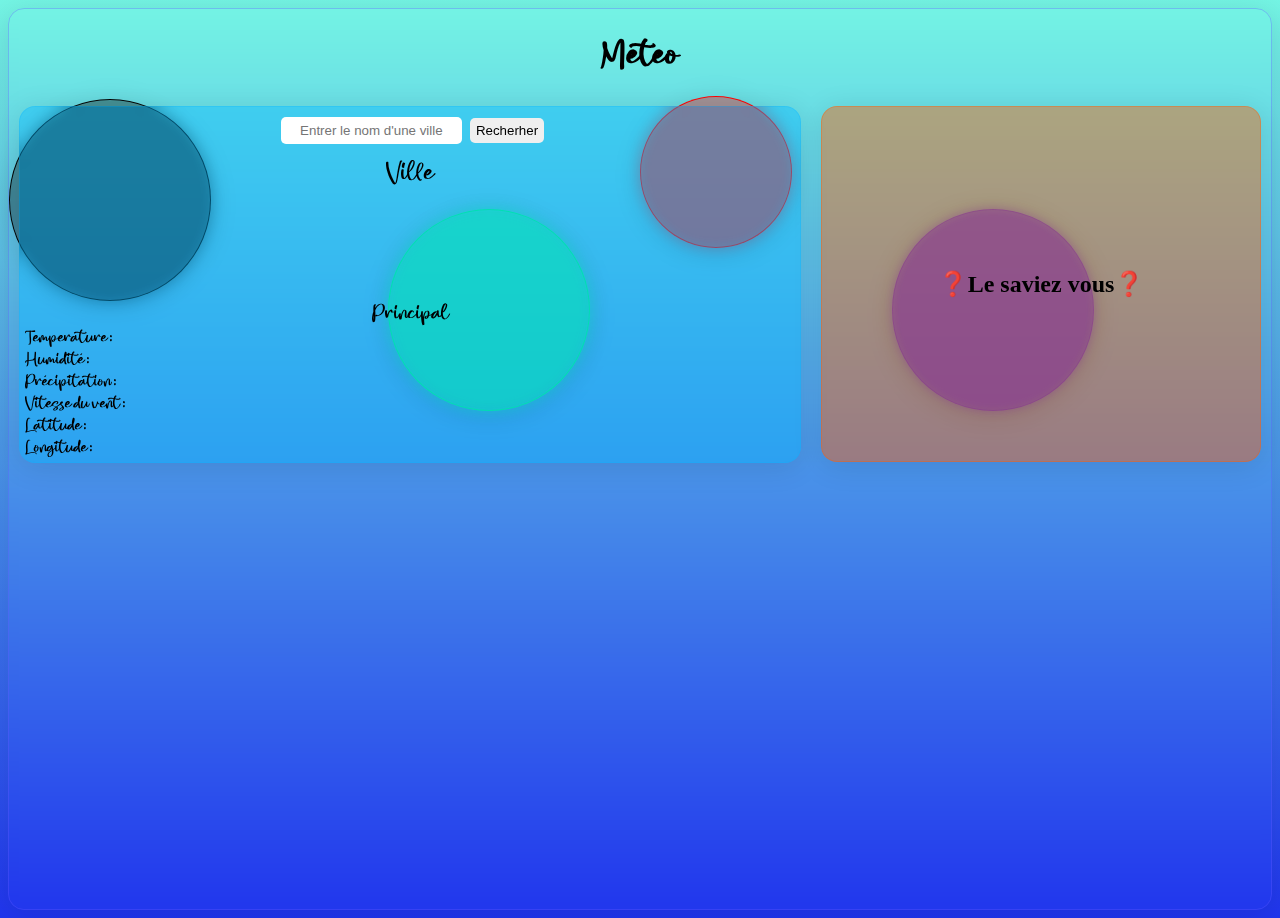
==== index.html @ d0296853 "Version 1.0.0" ====
<!DOCTYPE html>
<html lang="en">
<head>
    <meta charset="UTF-8">
    <meta name="viewport" content="width=device-width, initial-scale=1.0">
    <title>Weather</title>
    <link rel="stylesheet" href="style.css">
</head>
<body>
    <h1>Meteo</h1>
    <div class="bulle1"></div>
    <div class="bulle2"></div>
    <div class="bulle3"></div>
    <div class="bulle4"></div>

<div id="box">
    <div id="box2">
        <div class="oki">
            <input type="text" id="inpu" placeholder="Entrer le nom d'une ville" >
            <button id="btn">Recherher</button>
        </div>

        <div id="ville">Ville</div>
        <div><img id="meteo" height="100px"></div>
        <div id="principal">Principal</div>

        <div class="space">
            <div>Temperature : <span id="temperature"></span></div>
            <div>Humidité : <span id="humidite"></span></div>
            <div>Précipitation : <span id="precip"></span></div>
            <div>Vitesse du vent : <span id="vitesse"></span></div>
            <div>Latitude : <span id="lat"></span></div>
            <div>Longitude : <span id="long"></span></div>

        </div>

    </div>
    <div class="container">
        <div class="div" id="div1"><h2>❓Le saviez vous❓ </h2><span id="saviez"></span></div>
        <div class="div" id="div2" style="display: none;"><h2>Joke🤡</h2> <span id="joke"></span></div>
        <div class="div" id="div3" style="display: none;">eez</div>
    </div>
    
</div>
<script src="script.js"></script>
</body>
</html>
---- style.css ----
@import url(https://www.fontspace.com/simple-love-font-f100350);
@font-face {
    font-family: font-1;
    src: url(./Documents/SimpleLove-8MJYA.otf);
}



body{
    
    background-repeat: no-repeat;
    height: 100vh;
    /* From https://css.glass */
background: linear-gradient(rgba(2, 236, 205, 0.548),rgba(7, 30, 235, 0.897));
border-radius: 16px;
box-shadow: 0 4px 30px rgba(0, 0, 0, 0.1);
backdrop-filter: blur(5px);
-webkit-backdrop-filter: blur(5px);
border: 1px solid rgba(97, 88, 255, 0.34);
overflow: hidden;
}
#box{
display: flex;
justify-content: space-between;


}



#box2{
    font-family: font-1;
margin: 10px;
border: solid;
width: 70%;
padding: 5px;
text-align: center;
background: rgba(0, 179, 255, 0.4);
border-radius: 16px;
box-shadow: 0 4px 30px rgba(0, 0, 0, 0.1);
backdrop-filter: blur(6.9px);
-webkit-backdrop-filter: blur(6.9px);
border: 1px solid rgba(0, 179, 255, 0.24);
}
.space div{
display: flex;
justify-content: space-between;
}


#box2 div{
    text-align: center;
}


#inpu{
    outline: none;
    border: none;
    text-align: center;
    height: 25px;
    width: auto;
    border-radius: 5px;
    margin: 5px;
}

#btn{
    outline: none;
    border: none;
    border-radius: 5px;
    height: 25px;
    cursor: pointer;
}
#box3{
    margin: 10px;
    border: solid;
    width: 70%;
    padding: 5px;
    background: red;

}

.container {
    display: flex;
    position: relative;
    margin: 10px;
    width: 40%;
    height: auto;

     /* Ajoutez cette ligne pour positionner les divs relativement */
  }
  
  .div {
    display: flex;
    align-items: center;
    justify-content: center;
    text-align: center;
    height: 93.5%;
    width: 100%;
    padding: 10px;
    border: 1px solid #ccc;
    text-align: center;
    cursor: pointer;
    position: relative; /* Ajoutez cette ligne pour positionner les divs absolument */
    transition: opacity 0.3s ease-in-out; /* Ajoutez une transition pour l'opacité */
  }
  
  .div:hover {
    background-color: #f0f0f0;
    opacity: 0.7; /* Réduisez légèrement l'opacité au survol */
  }
  
/* Media query pour les écrans larges */
@media (max-width: 480px) {
    #box{
    flex-direction: column;
    justify-content: center;
    align-items: center;/* Les divs sont alignées côte à côte */

    }
    .container {
        width: 70%;

    
         /* Ajoutez cette ligne pour positionner les divs relativement */
      }
  }

  #ville{
    margin: 5px;
    font-size: 25px;
  }

  #principal{
    font-size: 20px;
  }

  #div1{
    /* From https://css.glass */
background: rgba(255, 91, 0, 0.44);
border-radius: 16px;
box-shadow: 0 4px 30px rgba(0, 0, 0, 0.1);
backdrop-filter: blur(5px);
-webkit-backdrop-filter: blur(5px);
border: 1px solid rgba(255, 91, 0, 0.34);
display: flex;
align-items: center;
justify-content: center;
  }

#div2{
    /* From https://css.glass */
background: rgba(0, 255, 78, 0.44);
border-radius: 16px;
box-shadow: 0 4px 30px rgba(0, 0, 0, 0.1);
backdrop-filter: blur(5px);
-webkit-backdrop-filter: blur(5px);
border: 1px solid rgba(0, 255, 78, 0.34);

}

#div3{
    /* From https://css.glass */
background: rgba(216, 255, 0, 0.44);
border-radius: 16px;
box-shadow: 0 4px 30px rgba(0, 0, 0, 0.1);
backdrop-filter: blur(5px);
-webkit-backdrop-filter: blur(5px);
border: 1px solid rgba(216, 255, 0, 0.34);

}

h1{
    text-align: center;
    font-family: font-1;
}


.bulle1{

    position: absolute;
    height: 150px;
    width: 150px;
    border-radius: 50%;
/* From https://css.glass */
background: rgba(255, 0, 0, 0.36);
box-shadow: 0 4px 30px rgba(0, 0, 0, 0.1);
backdrop-filter: blur(8.1px);
-webkit-backdrop-filter: blur(8.1px);
border: 1px solid rgba(255, 0, 0, 0.98);
    left: 50%;
    
}
.bulle2{

    position: absolute;
    height: 200px;
    width: 200px;
    border-radius: 50%;
/* From https://css.glass */
background: rgba(0, 255, 128, 0.36);
box-shadow: 0 4px 30px rgba(0, 0, 0, 0.1);
backdrop-filter: blur(8.1px);
-webkit-backdrop-filter: blur(8.1px);
border: 1px solid rgba(0, 255, 128, 0.98);
    left: 30%;
    
    top: 200px;
}
.bulle3{
    top: 90px;
    position: absolute;
    height: 200px;
    width: 200px;
    border-radius: 50%;
/* From https://css.glass */
background: rgba(0, 0, 0, 0.36);
box-shadow: 0 4px 30px rgba(0, 0, 0, 0.1);
backdrop-filter: blur(8.1px);
-webkit-backdrop-filter: blur(8.1px);
border: 1px solid rgba(0, 0, 0, 0.98);
}

.bulle4{

    position: absolute;
    height: 200px;
    width: 200px;
    border-radius: 50%;
/* From https://css.glass */
background: rgba(34, 0, 255, 0.36);
box-shadow: 0 4px 30px rgba(0, 0, 0, 0.1);
backdrop-filter: blur(8.1px);
-webkit-backdrop-filter: blur(8.1px);
border: 1px solid rgba(34, 0, 255, 0.3);
    left: 70%;
    
    top: 200px;
}

span{
    text-align: center;
}
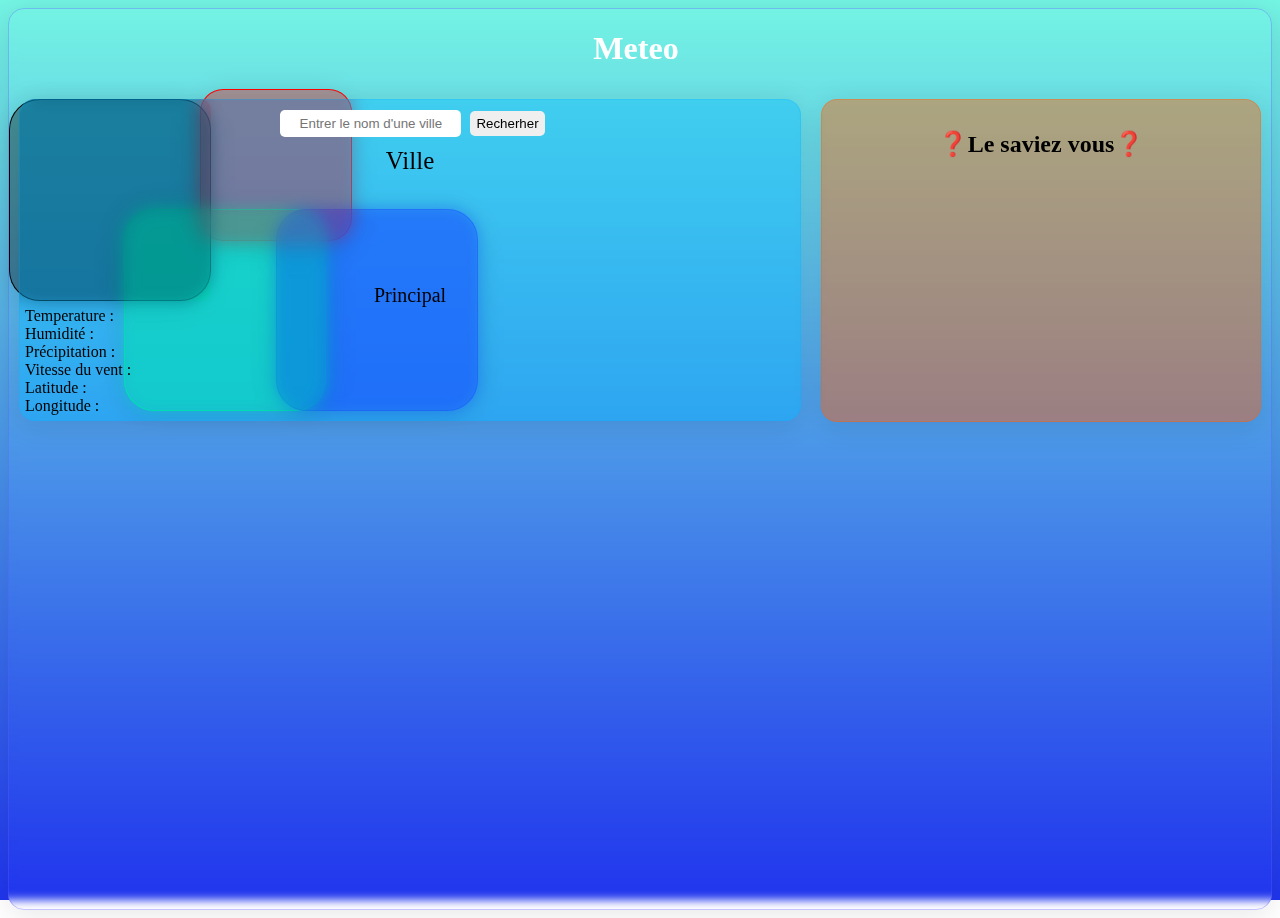
==== commit 12f53ff6: "Weather 2.0" ====
--- a/index.html
+++ b/index.html
@@ -4,14 +4,27 @@
     <meta charset="UTF-8">
     <meta name="viewport" content="width=device-width, initial-scale=1.0">
     <title>Weather</title>
+    <link rel="shortcut icon" href="./animated/weather.svg" type="image/x-icon">
     <link rel="stylesheet" href="style.css">
+    <script src="./Documents/anime-master/lib/anime.min.js"></script>
+
 </head>
 <body>
-    <h1>Meteo</h1>
-    <div class="bulle1"></div>
-    <div class="bulle2"></div>
-    <div class="bulle3"></div>
-    <div class="bulle4"></div>
+
+
+    <div id="loader">
+        <img src="./animated/day.svg" alt="" height="200px">
+    </div>
+
+
+    <h1>Meteo <img src="./animated/weather.svg" alt=""></h1>
+    <div class="bulles">
+        <div class="bulle1"></div>
+        <div class="bulle2"></div>
+        <div class="bulle3"></div>
+        <div class="bulle4"></div>
+    </div>
+
 
 <div id="box">
     <div id="box2">
@@ -38,7 +51,7 @@
     <div class="container">
         <div class="div" id="div1"><h2>❓Le saviez vous❓ </h2><span id="saviez"></span></div>
         <div class="div" id="div2" style="display: none;"><h2>Joke🤡</h2> <span id="joke"></span></div>
-        <div class="div" id="div3" style="display: none;">eez</div>
+        <div class="div" id="div3" style="display: none;">None</div>
     </div>
     
 </div>
--- a/style.css
+++ b/style.css
@@ -8,23 +8,33 @@
 
 body{
     
-    background-repeat: no-repeat;
+
     height: 100vh;
     /* From https://css.glass */
 background: linear-gradient(rgba(2, 236, 205, 0.548),rgba(7, 30, 235, 0.897));
+background-repeat: no-repeat;
+background-attachment: fixed;
 border-radius: 16px;
 box-shadow: 0 4px 30px rgba(0, 0, 0, 0.1);
 backdrop-filter: blur(5px);
 -webkit-backdrop-filter: blur(5px);
 border: 1px solid rgba(97, 88, 255, 0.34);
 overflow: hidden;
-}
+
+}
+
+
+
+
 #box{
+    position: relative;
 display: flex;
 justify-content: space-between;
 
 
 }
+
+
 
 
 
@@ -90,10 +100,10 @@
   }
   
   .div {
-    display: flex;
+    /* display: flex;
     align-items: center;
     justify-content: center;
-    text-align: center;
+    text-align: center; */
     height: 93.5%;
     width: 100%;
     padding: 10px;
@@ -123,6 +133,10 @@
     
          /* Ajoutez cette ligne pour positionner les divs relativement */
       }
+
+      .bulle4{
+        left: 54.5%;
+      }
   }
 
   #ville{
@@ -142,9 +156,9 @@
 backdrop-filter: blur(5px);
 -webkit-backdrop-filter: blur(5px);
 border: 1px solid rgba(255, 91, 0, 0.34);
-display: flex;
+/* display: flex;
 align-items: center;
-justify-content: center;
+justify-content: center; */
   }
 
 #div2{
@@ -172,6 +186,7 @@
 h1{
     text-align: center;
     font-family: font-1;
+    color: white;
 }
 
 
@@ -180,14 +195,14 @@
     position: absolute;
     height: 150px;
     width: 150px;
-    border-radius: 50%;
+    /* border-radius: 50%; */
 /* From https://css.glass */
 background: rgba(255, 0, 0, 0.36);
 box-shadow: 0 4px 30px rgba(0, 0, 0, 0.1);
 backdrop-filter: blur(8.1px);
 -webkit-backdrop-filter: blur(8.1px);
 border: 1px solid rgba(255, 0, 0, 0.98);
-    left: 50%;
+    /* left: 50%; */
     
 }
 .bulle2{
@@ -195,14 +210,14 @@
     position: absolute;
     height: 200px;
     width: 200px;
-    border-radius: 50%;
+    /* border-radius: 50%; */
 /* From https://css.glass */
 background: rgba(0, 255, 128, 0.36);
 box-shadow: 0 4px 30px rgba(0, 0, 0, 0.1);
 backdrop-filter: blur(8.1px);
 -webkit-backdrop-filter: blur(8.1px);
 border: 1px solid rgba(0, 255, 128, 0.98);
-    left: 30%;
+    /* left: 30%; */
     
     top: 200px;
 }
@@ -211,7 +226,7 @@
     position: absolute;
     height: 200px;
     width: 200px;
-    border-radius: 50%;
+    /* border-radius: 50%; */
 /* From https://css.glass */
 background: rgba(0, 0, 0, 0.36);
 box-shadow: 0 4px 30px rgba(0, 0, 0, 0.1);
@@ -225,18 +240,48 @@
     position: absolute;
     height: 200px;
     width: 200px;
-    border-radius: 50%;
+    /* border-radius: 50%; */
 /* From https://css.glass */
 background: rgba(34, 0, 255, 0.36);
 box-shadow: 0 4px 30px rgba(0, 0, 0, 0.1);
 backdrop-filter: blur(8.1px);
 -webkit-backdrop-filter: blur(8.1px);
 border: 1px solid rgba(34, 0, 255, 0.3);
-    left: 70%;
+    /* left: 70%; */
     
     top: 200px;
 }
 
 span{
     text-align: center;
-}+}
+
+#loader{
+    display: flex;
+    position: absolute;
+    height: 100%;
+    width: 100%;
+    
+    align-items: center;
+    justify-content: center;
+    
+/* From https:/z-index: 9999999999;/css.glass */
+background: rgba(255, 255, 255, 1);
+border-radius: 16px;
+box-shadow: 0 4px 30px rgba(0, 0, 0, 0.1);
+backdrop-filter: blur(20px);
+-webkit-backdrop-filter: blur(20px);
+border: 1px solid rgba(255, 255, 255, 1);
+}
+
+.fondu{
+    
+    opacity: 0;
+    transition: opacity 1s ease-out;
+    
+    
+}
+
+/* #loader::after{
+    z-index: 0;
+} */
